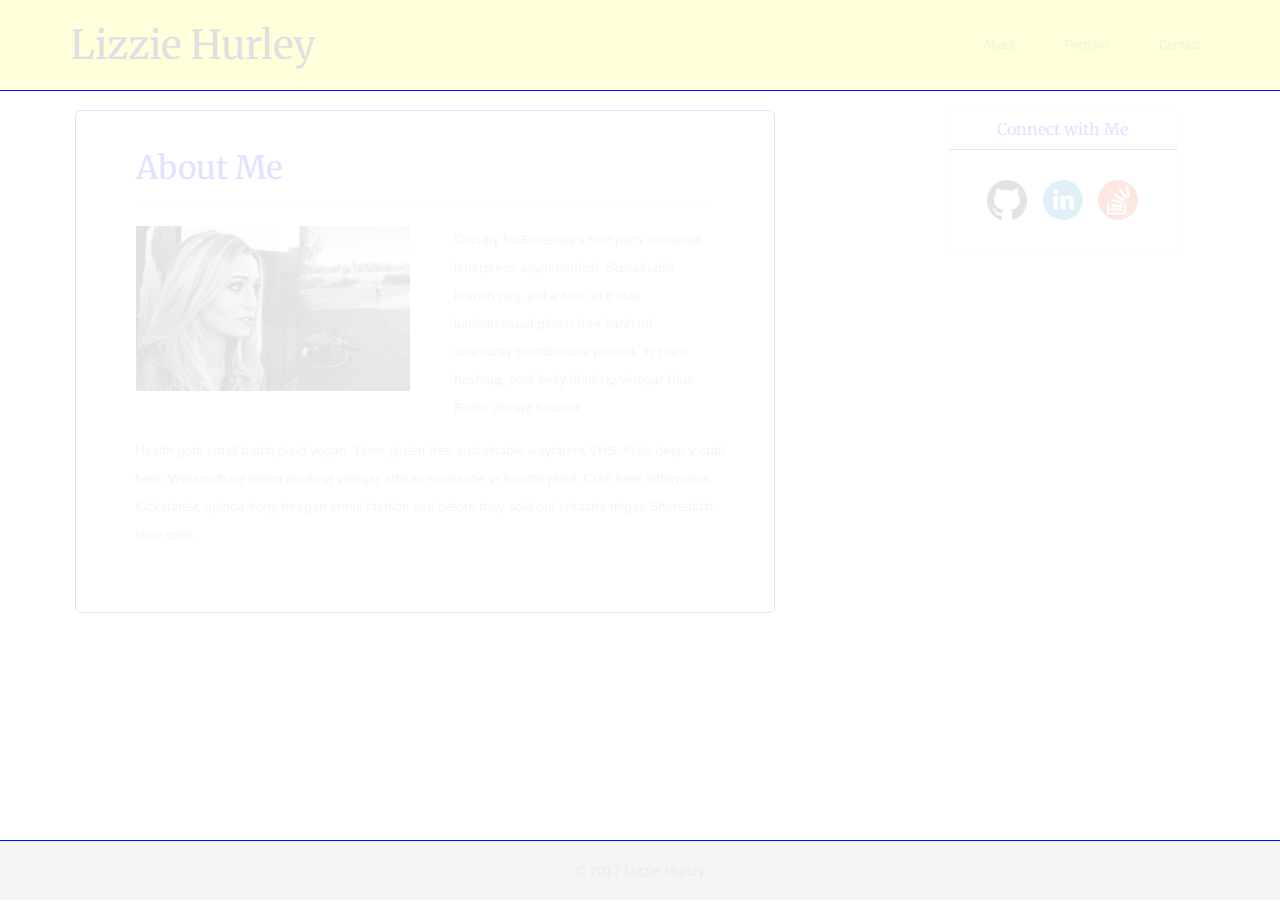
==== index.html @ c362afd5 "initial site files" ====
<!DOCTYPE html>
<html lang="en-us">

<head>

  <meta charset="UTF-8">
  <meta name="viewport" content="width=device-width, initial-scale=1">

  <title>Lizzie Hurley</title>

  <!-- Bootstrap CDN -->
  <link rel="stylesheet" href="https://maxcdn.bootstrapcdn.com/bootstrap/3.3.6/css/bootstrap.min.css">
  <link rel="stylesheet" type="text/css" href="css/custom.css">
  <link href="https://fonts.googleapis.com/css?family=Merriweather|Open+Sans" rel="stylesheet">

</head>

<body>
  <nav class="navbar navbar-default navbar-fixed-top">
    <div class="container">
      <div class="navbar-header">
        <a class="navbar-brand" href="#">Lizzie Hurley</a>
      </div>
      <div class="collapse navbar-collapse" id="bs-example-navbar-collapse-1">
        <ul class="nav navbar-nav navbar-right">
          <li><a href="#">About</a></li>
          <li><a href="#">Portfolio</a></li>
          <li><a href="#">Contact</a></li>
        </ul>
      </div>
    </div>
  </nav>

  <div class="container">
    <div class="row">
      <div class="col-md-7">
        
<section>
<div class="jumbotron">
        <div class="page-header">
          <h1>About Me</h1>
        </div>
        <div class="row">
          <div class="col-md-6">
            <img src="assets/images/picture.JPG" alt="Lizzie" class="img-fluid" height="200" width="auto">
          </div>

        <div class="col-md-6">
<p>Occupy McSweeney's roof party biodiesel letterpress asymmetrical. Sustainable brunch pug, put a bird on it tilde lumbersexual gluten-free banh mi chambray mumblecore pickled. Yr retro hashtag, pork belly drinking vinegar Blue Bottle disrupt butcher.</p>
</div>
<div class="row">
<div class="col-md-12">
<p>Health goth small batch plaid vegan. Twee gluten-free sustainable wayfarers VHS. Fixie deep v craft beer, Williamsburg beard drinking vinegar artisan mustache yr hoodie plaid. Craft beer letterpress Kickstarter, quinoa irony freegan ennui fashion axe before they sold out sriracha migas Shoreditch slow-carb. 
</p>
</div>
</div>
        </div>
      </div>
    </div>
</section>
<div class="col-md-2">
<div class="col-lg-4">
</div>
</div>
      <div class="col-xs-4 col-md-3 col-lg-3">
        <div class="panel panel-default">
          <div class="panel-heading">
            <h3 class="panel-title">Connect with Me</h3>
          </div>
          <div class="panel-body">
                  <a href="https://github.com/lhurley"><img src="assets/images/GitHub-Mark.png" class="social" alt="GitHub" height="40" width="auto"></a>
                  &nbsp;&nbsp;
                  <a href="https://www.linkedin.com/lizziehurley"><img src="assets/images/linkedin_circle_color-512.png" class="social" alt="LinkedIn" height="40" width="auto"></a>
                  &nbsp;&nbsp;
                  <a href="https://stackoverflow.com/users/8121945/lizzie-hurley"><img src="assets/images/CE5lz.png" class="social" alt="Stack Overflow" height="40" width="auto"></a>
          </div>
        </div>
      </div>
    </div>
  </div>

  <footer>
    <div class="container">
      &copy; 2017 Lizzie Hurley
    </div>
  </footer>


  <!-- jQuery CDN -->
  <script src="https://ajax.googleapis.com/ajax/libs/jquery/1.11.3/jquery.min.js"></script>

  <!-- Bootstrap JavaScript CDN -->
  <script src="https://maxcdn.bootstrapcdn.com/bootstrap/3.3.7/js/bootstrap.min.js"></script>
</body>

</html>
---- css/custom.css ----
/*custom components for Bootstrap-Portfolio*/
body { padding-top: 70px; }

.row {
	min-height:100%;
   	position:relative;
}

.navbar-default .navbar-brand {
    color: #000bff;
}


.navbar-default .navbar-nav > li > a:hover,
.navbar-default .navbar-nav > li > a:focus {
    color: #000bff;
}

.navbar {
	background: #ffffdc;
	border-bottom: 1px solid #000bff;
}

div.container {
	margin: 0 auto;
	padding-top: 20px;
	padding-bottom: 20px;
	opacity: 12%;
}

.navbar a{
    margin-left: 10px;
    margin-right: 10px;
}

.navbar-brand {
	font-family: 'Merriweather', serif;
	font-style: bold;
	font-size: 40px;
}


.navbar-right {
	font-size: 12px;
}

.navbar-default .navbar-nav>li>a {
	color: #a1a7a8;
}

section {
	margin-left: 5px;
	width: 50em;
}

.jumbotron h1 {
	font-family: 'Merriweather', serif;
	font-size: 32px;
	color: #000bff;
}

.jumbotron {
	background-color: white;
	border: 1px solid #000bff;
	padding-top: 0px;
	margin-top: 20px;
}

.jumbotron p {
	font-size: 10pt;
	color: #a1a7a8;
	line-height: 28px;
	margin-left: 14px;
}

.img-fluid {
	max-width: 100%;
	height: auto;
}

div.panel {
	position: absolute;
	margin-top: 20px;
	width: 230px;
}

.panel-default>.panel-heading {
	background-color: white;
	border-bottom-color: #000bff;
}

.panel-title{
	color: #000bff;
	font-family: 'Merriweather', serif;
	text-align: center;
}

div.panel-body {
	padding: 30px;
	text-align: center;
}

footer {
	position: absolute;
  	bottom: 0px;
  	width: 100%;
  	height: 60px;
	color: #a1a7a8;
	background: #f5f5f5;
	border-top: 1px solid #000bff;
	text-align: center;
	margin: 0px;
	padding: 0px;
}
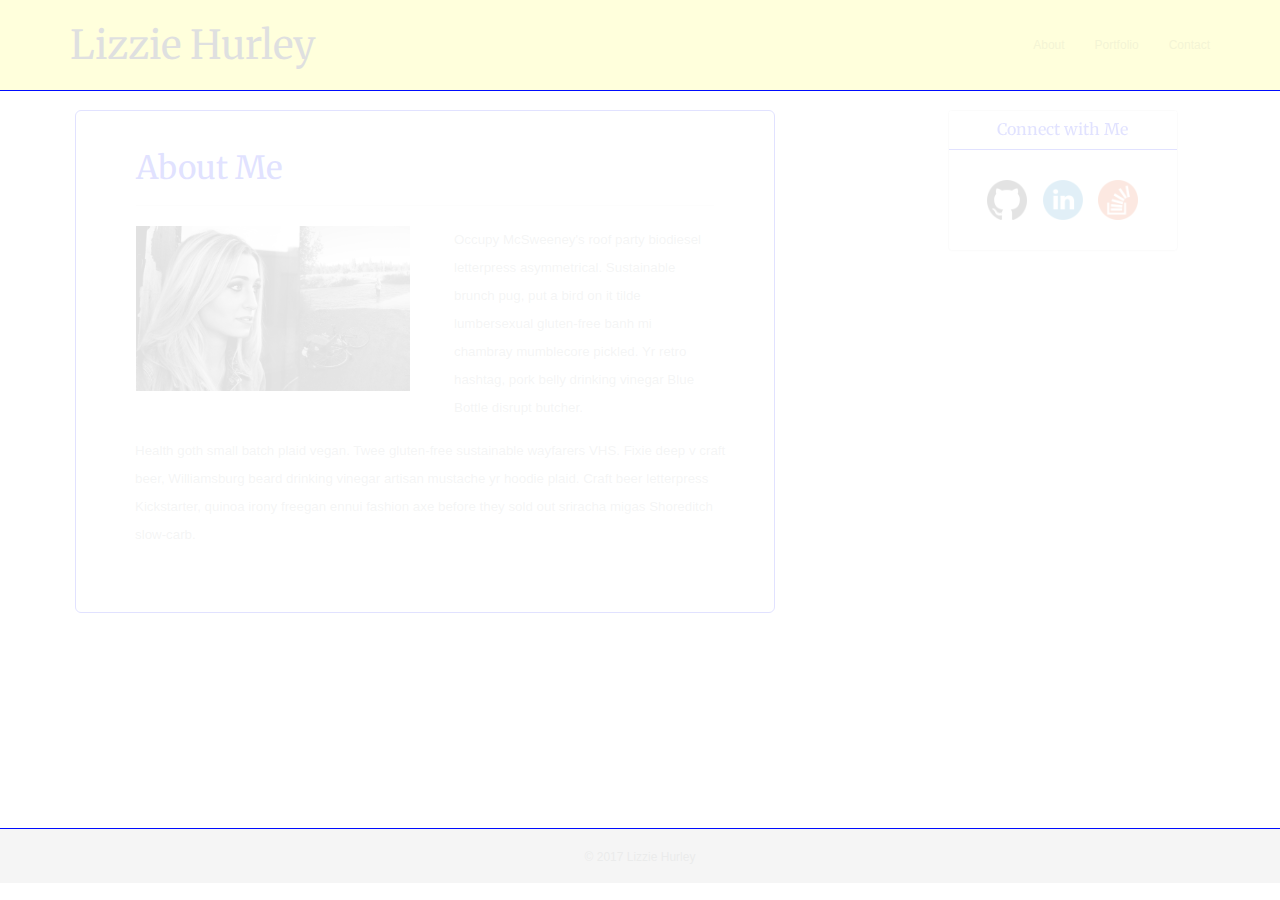
==== commit e8ab7585: "initial site files" ====
--- a/index.html
+++ b/index.html
@@ -23,9 +23,9 @@
       </div>
       <div class="collapse navbar-collapse" id="bs-example-navbar-collapse-1">
         <ul class="nav navbar-nav navbar-right">
-          <li><a href="#">About</a></li>
-          <li><a href="#">Portfolio</a></li>
-          <li><a href="#">Contact</a></li>
+          <li><a href="index.html">About</a></li>
+          <li><a href="portfolio.html">Portfolio</a></li>
+          <li><a href="contact.html">Contact</a></li>
         </ul>
       </div>
     </div>
--- a/css/custom.css
+++ b/css/custom.css
@@ -1,5 +1,11 @@
 /*custom components for Bootstrap-Portfolio*/
-body { padding-top: 70px; }
+body { 
+	padding-top: 70px; 
+	background: rgba(0, 0, 0, 0) none repeat scroll 0 0;
+    margin-bottom: 50px;
+    margin-top: 0;
+    position: relative;
+}
 
 .row {
 	min-height:100%;
@@ -28,10 +34,6 @@
 	opacity: 12%;
 }
 
-.navbar a{
-    margin-left: 10px;
-    margin-right: 10px;
-}
 
 .navbar-brand {
 	font-family: 'Merriweather', serif;
@@ -52,6 +54,7 @@
 	margin-left: 5px;
 	width: 50em;
 }
+
 
 .jumbotron h1 {
 	font-family: 'Merriweather', serif;
@@ -76,6 +79,7 @@
 .img-fluid {
 	max-width: 100%;
 	height: auto;
+	margin-bottom: 10px;
 }
 
 div.panel {
@@ -100,16 +104,33 @@
 	text-align: center;
 }
 
+.form-area button {
+    background-color: #000bff;
+    border-color: #000bff;
+}
+
+.btn {
+	touch-action: none;
+	color: white;
+}
+
+.btn-primary:hover {
+	color: #000bff;
+	background-color: #ffffdc;
+	border-color: #000bff;
+}
+
 footer {
+	margin-top: 20px;
 	position: absolute;
-  	bottom: 0px;
+  	bottom: -220px;
   	width: 100%;
-  	height: 60px;
+  	height: 55px;
 	color: #a1a7a8;
 	background: #f5f5f5;
 	border-top: 1px solid #000bff;
 	text-align: center;
-	margin: 0px;
 	padding: 0px;
+	font-size: 12px;
 }
 
